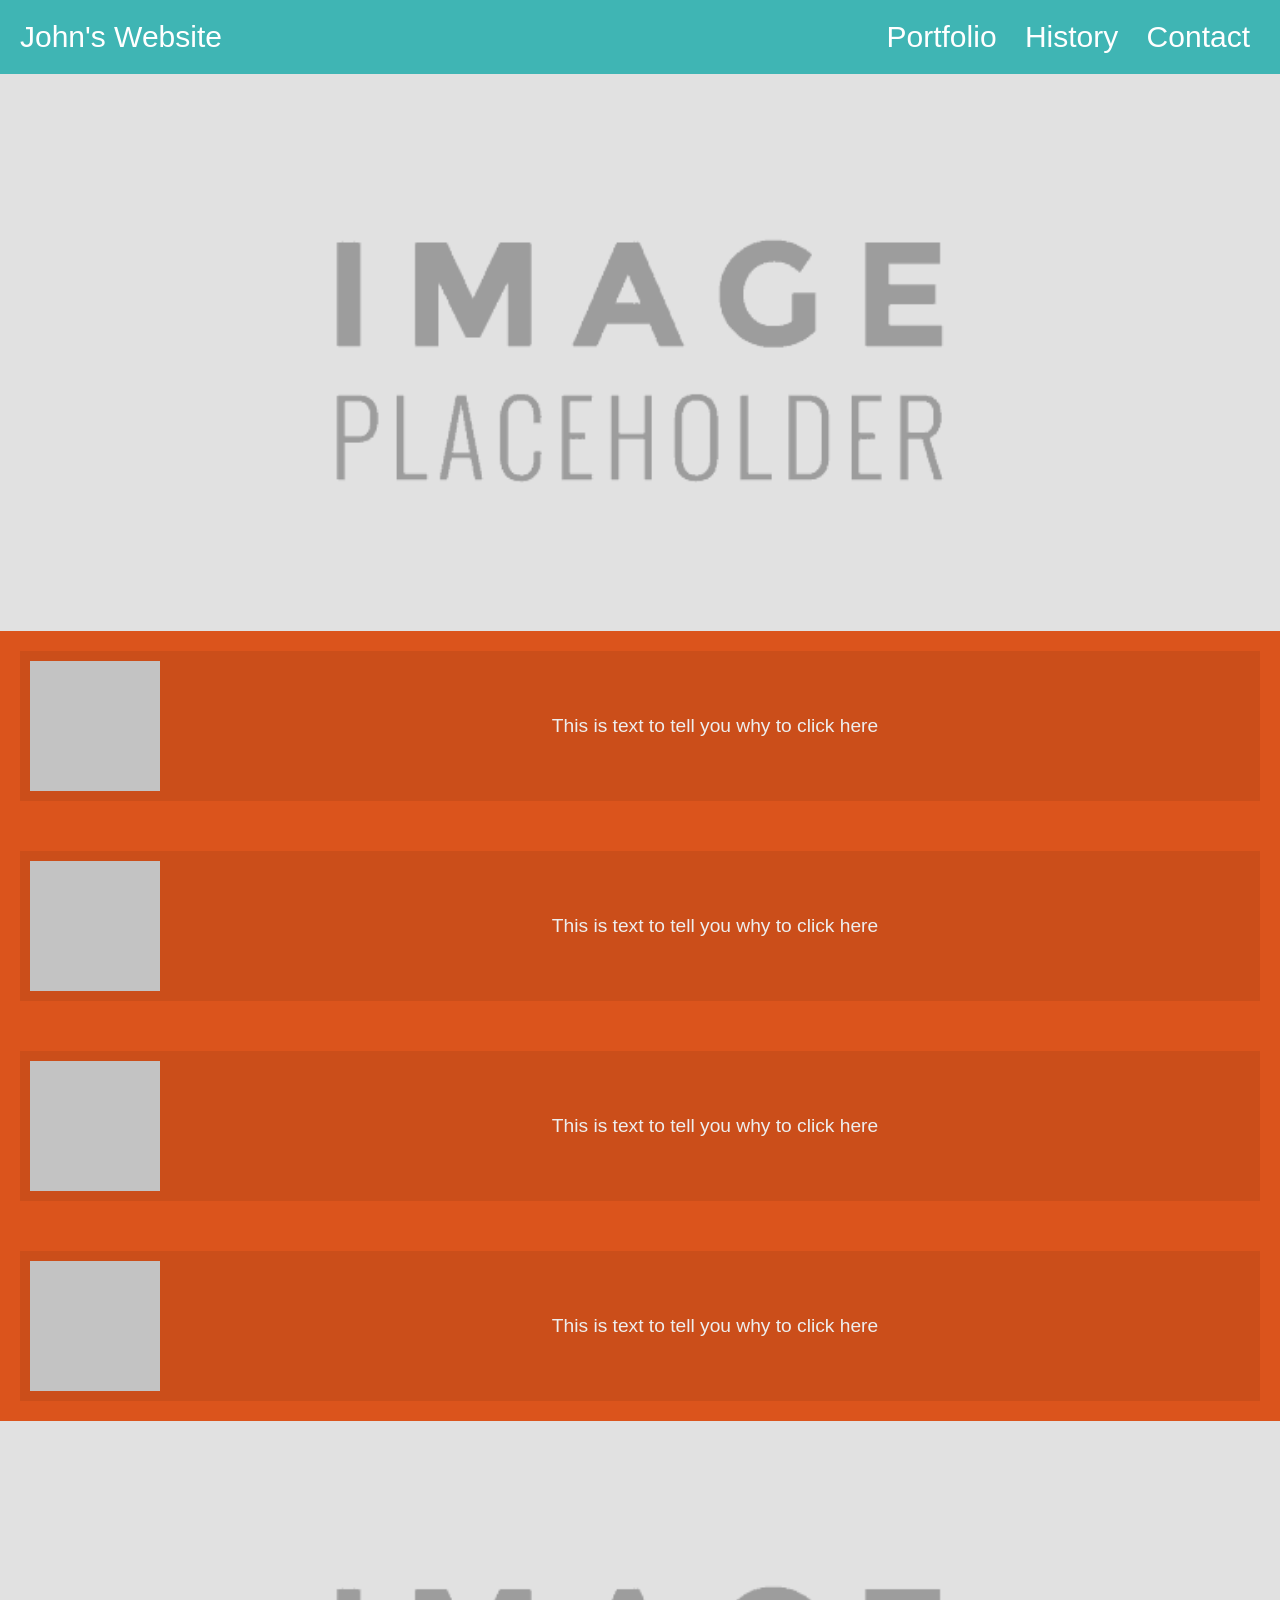
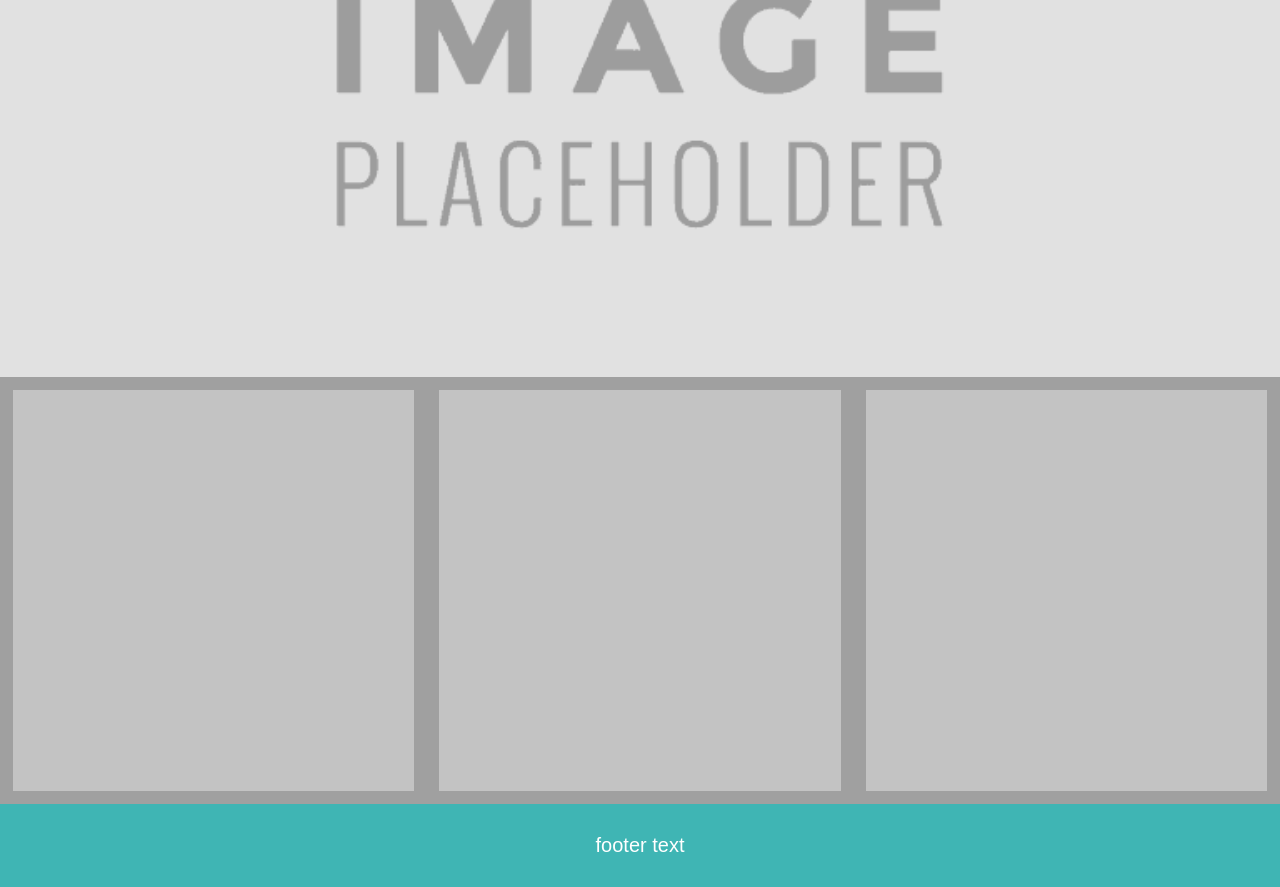
==== LandingPage.html @ 4f5a2819 "Added A Bunch of Stuff Added A Bunch of Stuff" ====
<html>
<head>
    <link rel = "stylesheet" type = "text/css" href = "SSLandingPage.css">
    <meta name="viewport" content="width=device-width, initial-scale=1">
    <meta http-equiv="Content-Type" content="Content-Type: text/html; charset=utf-8" />
</head>
<img>
    <div class="header clearfix">
        <div style="float:left">John's Website</div>
        <div style="float:right">
            <a>Portfolio</a>
            <a>History</a>
            <a>Contact</a>
        </div>
    </div>
    <img src="LandingPagePictures/PlaceHolder.png" alt="place holder image" width="100%">
    <div class="grid-container">
        <div class="grid-item">
            <img src="LandingPagePictures/PlaceHolderSquare.png" alt="place holder image">
        </div>
        <div class="grid-item">This is text to tell you why to click here</div>
        <div class="grid-item">
            <img src="LandingPagePictures/PlaceHolderSquare.png" alt="place holder image">
        </div>
        <div class="grid-item">This is text to tell you why to click here</div>
        <div class="grid-item">
            <img src="LandingPagePictures/PlaceHolderSquare.png" alt="place holder image">
        </div>
        <div class="grid-item">This is text to tell you why to click here</div>
        <div class="grid-item">
            <img src="LandingPagePictures/PlaceHolderSquare.png" alt="place holder image">
        </div>
        <div class="grid-item">This is text to tell you why to click here</div>
    </div>
    <img src="LandingPagePictures/PlaceHolder.png" alt="place holder image" width="100%">
    <div class="row">
        <img src="LandingPagePictures/PlaceHolderSquare.png" alt="place holder image">
        <img src="LandingPagePictures/PlaceHolderSquare.png" alt="place holder image">
        <img src="LandingPagePictures/PlaceHolderSquare.png" alt="place holder image">
    </div>
    <div class="footer">
        <p style="text-align: center;">footer text</p>
    </div>
</body>
</html>
---- SSLandingPage.css ----
:root {
    --aqua: #3fb5b4;
    --aqua1: #3aa8a7;
    --rust: #db541c;
    --rust1: #cb4e1a;
    --grey1: #eeeeee;
    --grey2: #a0a0a0;
    --grey3: #505050;
}

body {
    font-family: Arial;
    margin: 0;
}

.header {
    padding: 20px;
    background: var(--aqua);
    color: white;
    font-size: 30px;
}

.footer{
    background: var(--aqua);
    color: white;
    font-size: 20px;
    padding: 10px;
}

.clearfix {display:inline-block;}
/* Hide from IE Mac \*/
.clearfix {display:block;}
/* End hide from IE Mac */
.clearfix:after {
	content:".";
	display:block;
	height:0;
	clear:both;
	visibility:hidden;
}
.clearfix a {
    display: inline;
    padding: 10px;
    flex-wrap: wrap;
}
.clearfix a:hover {
    display: inline;
    padding: 10px;
    color:var(--grey1);
    background: var(--aqua1);
}

.grid-container {
    display: grid;
    padding: 20px;
    grid-template-columns: 150px auto;
    background: var(--rust);
    column-gap: 0px;
    row-gap: 50px;
}
.grid-item {
    display: flex;
    justify-content: center;
    align-items: center;
    font-size: 120%;
    background: var(--rust1);
    color: var(--grey1);
    padding: 10px;
}
.grid-item img {
    width: 100%;
    height: 100%;
}

.row {
    display: flex;
    background: var(--grey2);
    flex-wrap: wrap;
}

.row img {
    flex: 30%;
    padding: 1%;
}
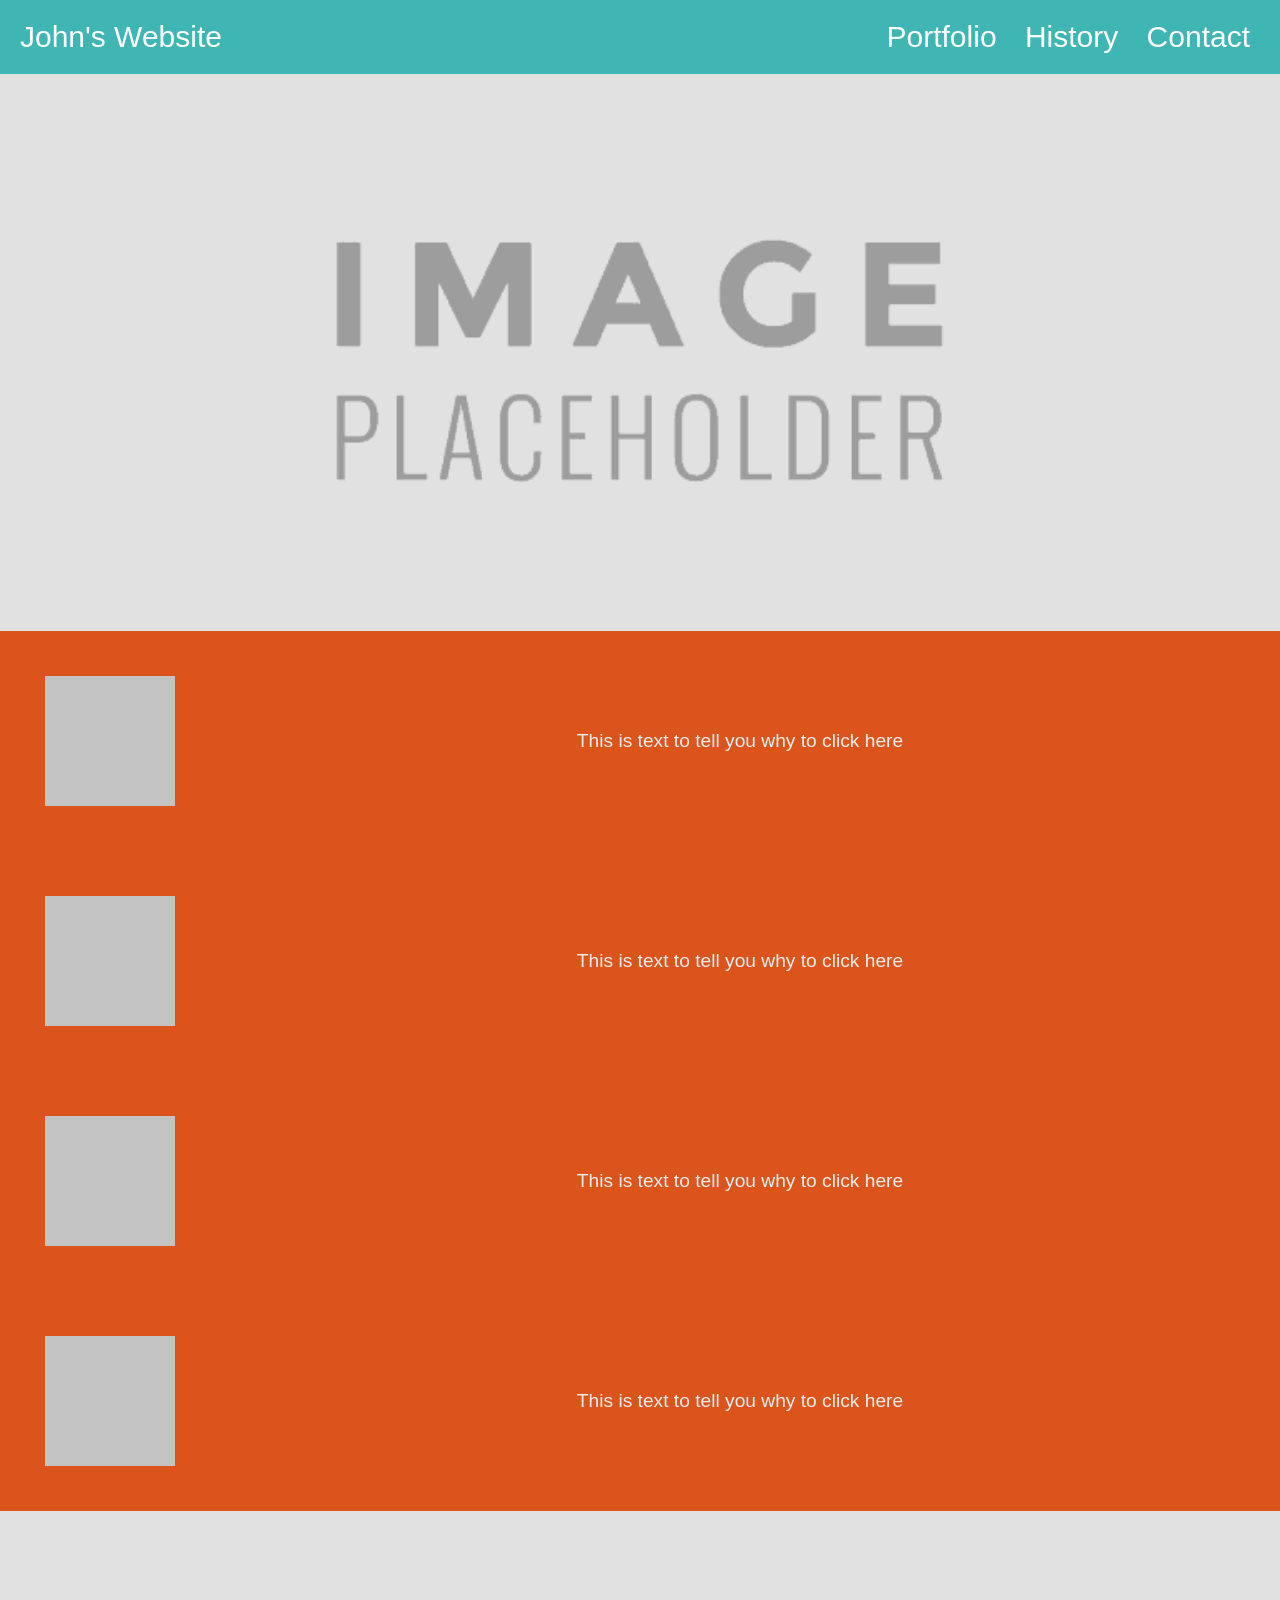
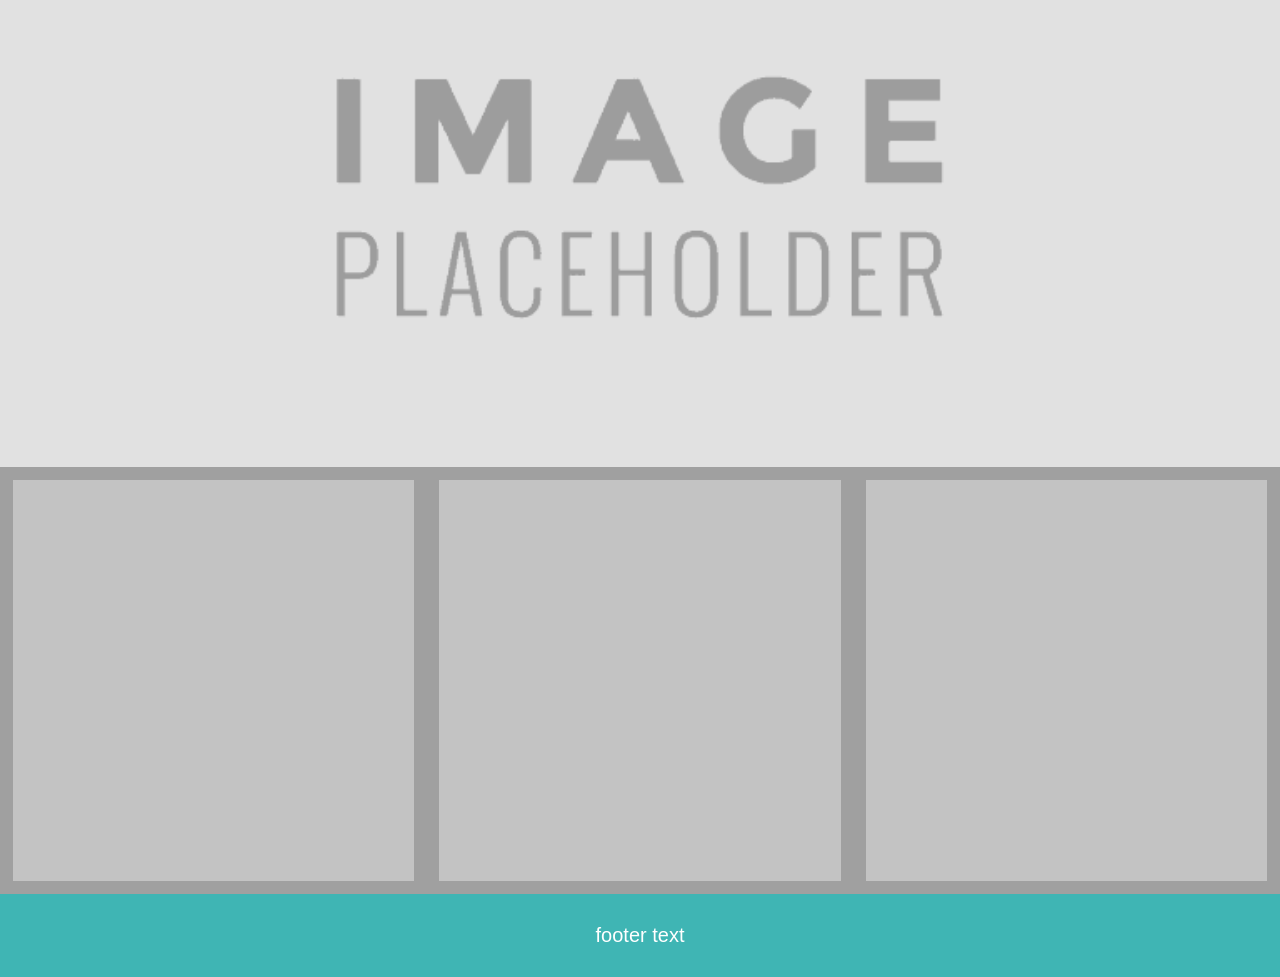
==== commit 54b344f6: "Added Animated background Added Animated background" ====
--- a/LandingPage.html
+++ b/LandingPage.html
@@ -4,6 +4,7 @@
     <meta name="viewport" content="width=device-width, initial-scale=1">
     <meta http-equiv="Content-Type" content="Content-Type: text/html; charset=utf-8" />
 </head>
+<body>
 <img>
     <div class="header clearfix">
         <div style="float:left">John's Website</div>
@@ -15,22 +16,30 @@
     </div>
     <img src="LandingPagePictures/PlaceHolder.png" alt="place holder image" width="100%">
     <div class="grid-container">
-        <div class="grid-item">
-            <img src="LandingPagePictures/PlaceHolderSquare.png" alt="place holder image">
-        </div>
-        <div class="grid-item">This is text to tell you why to click here</div>
-        <div class="grid-item">
-            <img src="LandingPagePictures/PlaceHolderSquare.png" alt="place holder image">
-        </div>
-        <div class="grid-item">This is text to tell you why to click here</div>
-        <div class="grid-item">
-            <img src="LandingPagePictures/PlaceHolderSquare.png" alt="place holder image">
-        </div>
-        <div class="grid-item">This is text to tell you why to click here</div>
-        <div class="grid-item">
-            <img src="LandingPagePictures/PlaceHolderSquare.png" alt="place holder image">
-        </div>
-        <div class="grid-item">This is text to tell you why to click here</div>
+        <a class = "grid-row">
+            <div class="grid-item">
+                <img src="LandingPagePictures/PlaceHolderSquare.png" alt="place holder image">
+            </div>
+            <div class="grid-item">This is text to tell you why to click here</div>
+        </a>
+        <a class = "grid-row">
+            <div class="grid-item">
+                <img src="LandingPagePictures/PlaceHolderSquare.png" alt="place holder image">
+            </div>
+            <div class="grid-item">This is text to tell you why to click here</div>
+        </a>
+        <a class = "grid-row">
+            <div class="grid-item">
+                <img src="LandingPagePictures/PlaceHolderSquare.png" alt="place holder image">
+            </div>
+            <div class="grid-item">This is text to tell you why to click here</div>
+        </a>
+        <a class = "grid-row">
+            <div class="grid-item">
+                <img src="LandingPagePictures/PlaceHolderSquare.png" alt="place holder image">
+            </div>
+            <div class="grid-item">This is text to tell you why to click here</div>
+        </a>
     </div>
     <img src="LandingPagePictures/PlaceHolder.png" alt="place holder image" width="100%">
     <div class="row">
@@ -40,6 +49,7 @@
     </div>
     <div class="footer">
         <p style="text-align: center;">footer text</p>
-    </div>
+    </div> 
 </body>
+
 </html>
--- a/SSLandingPage.css
+++ b/SSLandingPage.css
@@ -6,6 +6,7 @@
     --grey1: #eeeeee;
     --grey2: #a0a0a0;
     --grey3: #505050;
+    --Animation: 0;
 }
 
 body {
@@ -43,7 +44,7 @@
     padding: 10px;
     flex-wrap: wrap;
 }
-.clearfix a:hover {
+.clearfix a:hover { 
     display: inline;
     padding: 10px;
     color:var(--grey1);
@@ -51,22 +52,40 @@
 }
 
 .grid-container {
+    background: var(--rust);
+}
+
+.grid-row{
     display: grid;
     padding: 20px;
     grid-template-columns: 150px auto;
-    background: var(--rust);
-    column-gap: 0px;
+    column-gap: 50px;
     row-gap: 50px;
+    border: 15px solid var(--rust);
 }
+
+.grid-row:hover{
+    background-image: linear-gradient(to right, var(--rust1) 0%, var(--aqua1) 50%, var(--rust) 50%, var(--rust) 100%);
+    background-attachment: fixed;
+    background-size: 200% 100%;
+    animation: gradient 500ms linear;
+    animation-direction:normal;
+}
+@keyframes gradient {
+    0% {background-position: 100%}
+    100% {background-position: 0%}
+}
+
 .grid-item {
     display: flex;
     justify-content: center;
     align-items: center;
     font-size: 120%;
-    background: var(--rust1);
     color: var(--grey1);
     padding: 10px;
+    background-color: rgba(0.0, 0.0, 0, 0.0);
 }
+
 .grid-item img {
     width: 100%;
     height: 100%;
@@ -81,4 +100,8 @@
 .row img {
     flex: 30%;
     padding: 1%;
+    transition: transform .5s;
+}
+.row img:hover {
+  transform: scale(1.2);
 }
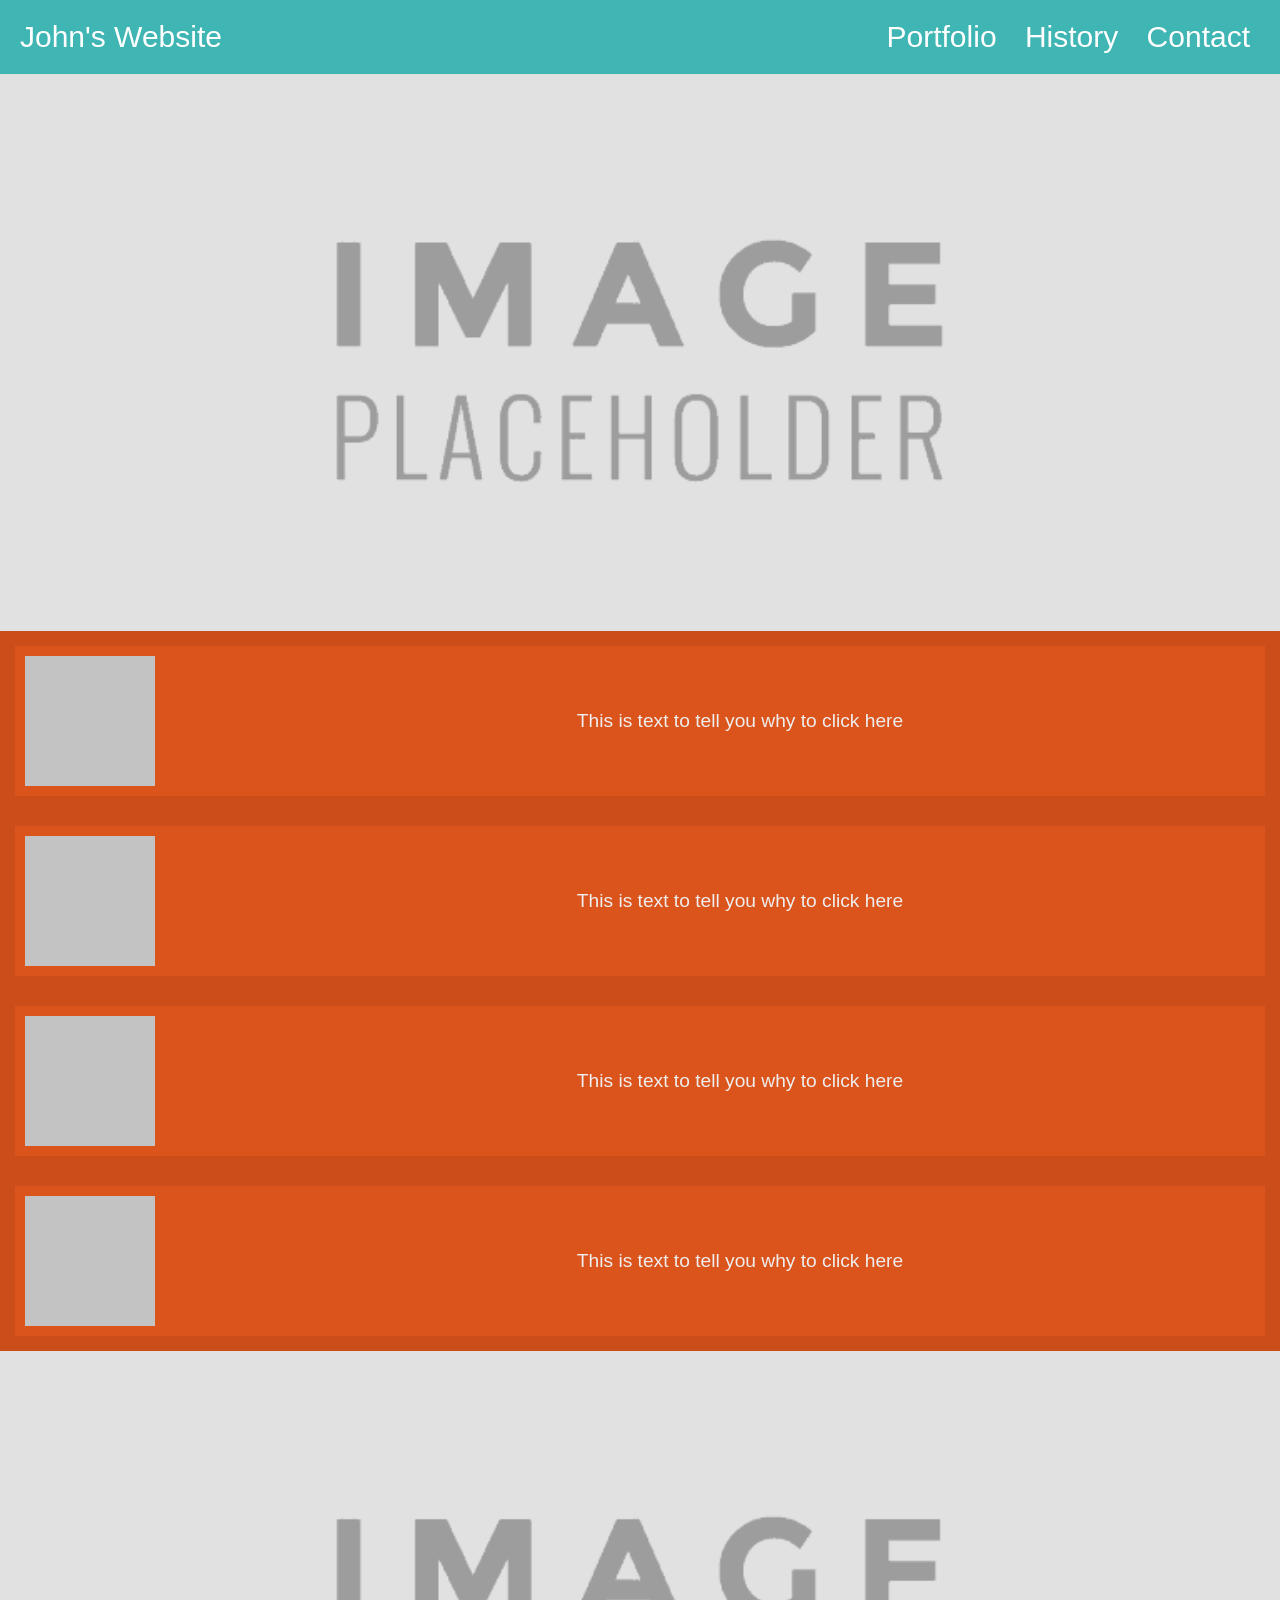
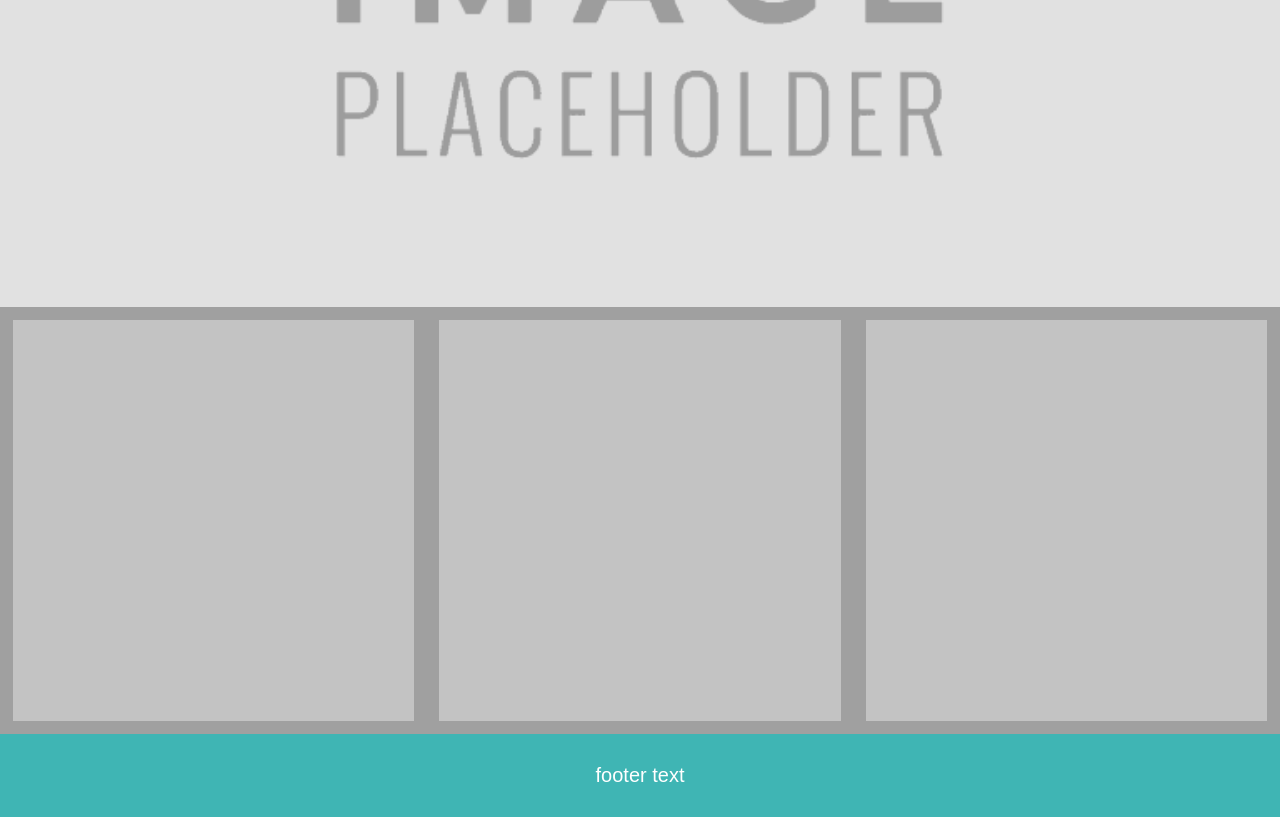
==== commit e70cdaf8: "Update LandingPage.html" ====
--- a/LandingPage.html
+++ b/LandingPage.html
@@ -46,7 +46,7 @@
         <img src="LandingPagePictures/PlaceHolderSquare.png" alt="place holder image">
         <img src="LandingPagePictures/PlaceHolderSquare.png" alt="place holder image">
         <img src="LandingPagePictures/PlaceHolderSquare.png" alt="place holder image">
-    </div>
+    </div> 
     <div class="footer">
         <p style="text-align: center;">footer text</p>
     </div> 
--- a/SSLandingPage.css
+++ b/SSLandingPage.css
@@ -57,15 +57,15 @@
 
 .grid-row{
     display: grid;
-    padding: 20px;
+    padding: 0px;
     grid-template-columns: 150px auto;
     column-gap: 50px;
     row-gap: 50px;
-    border: 15px solid var(--rust);
+    border: 15px solid var(--rust1);
 }
 
 .grid-row:hover{
-    background-image: linear-gradient(to right, var(--rust1) 0%, var(--aqua1) 50%, var(--rust) 50%, var(--rust) 100%);
+    background-image: linear-gradient(to right, var(--rust) 0%, var(--aqua1) 50%, var(--rust) 50%, var(--rust) 100%);
     background-attachment: fixed;
     background-size: 200% 100%;
     animation: gradient 500ms linear;
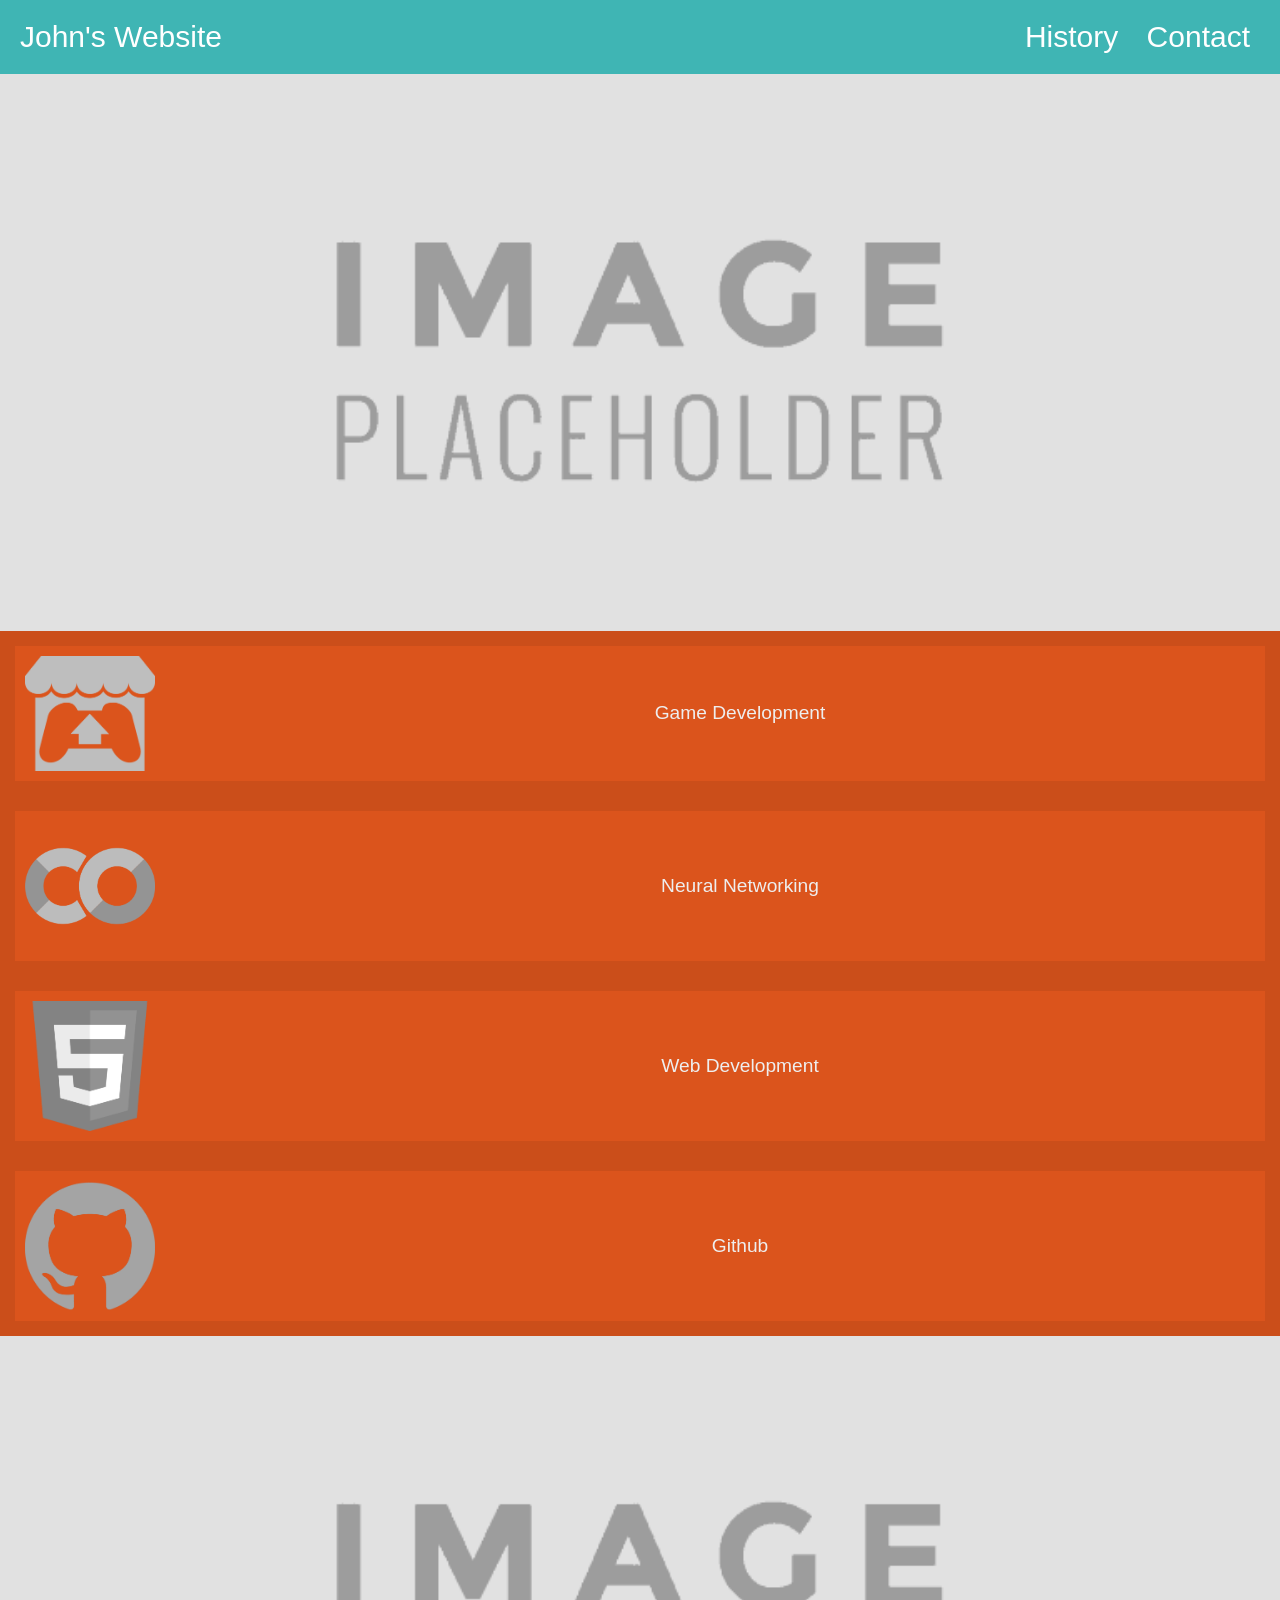
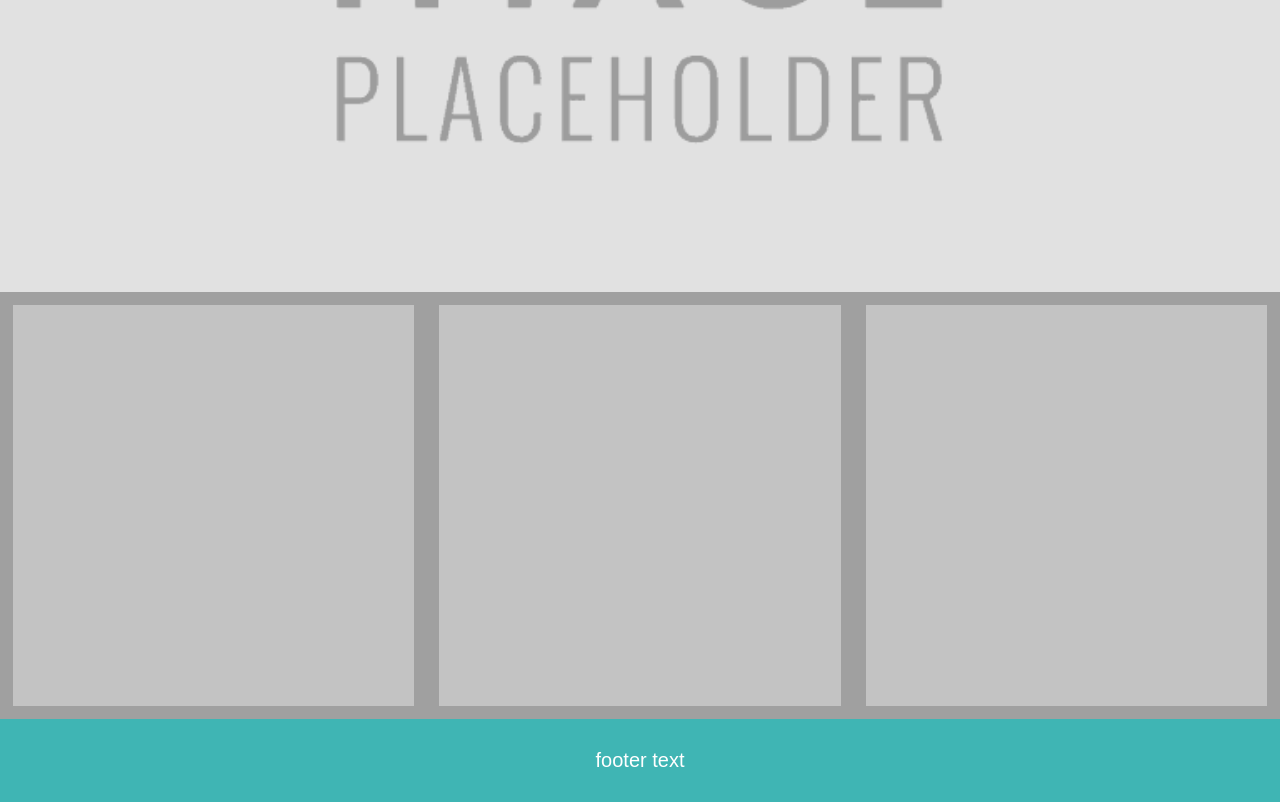
==== commit 89ff1d2c: "ChangedWebsiteSome ChangedWebsiteSome" ====
--- a/LandingPage.html
+++ b/LandingPage.html
@@ -9,36 +9,35 @@
     <div class="header clearfix">
         <div style="float:left">John's Website</div>
         <div style="float:right">
-            <a>Portfolio</a>
             <a>History</a>
             <a>Contact</a>
         </div>
     </div>
     <img src="LandingPagePictures/PlaceHolder.png" alt="place holder image" width="100%">
     <div class="grid-container">
-        <a class = "grid-row">
+        <a class = "grid-row" href="https://johnshadow.itch.io/" style="text-decoration:none">
             <div class="grid-item">
-                <img src="LandingPagePictures/PlaceHolderSquare.png" alt="place holder image">
+                <img src="LandingPagePictures/ItchLink.png" alt="place holder image">
             </div>
-            <div class="grid-item">This is text to tell you why to click here</div>
+            <div class="grid-item">Game Development</div>
+        </a>
+        <a class = "grid-row" href="https://colab.research.google.com/drive/1oF3nxWtlupZZdqvIiHwKmcbcFkZaV2PY?usp=sharing" style="text-decoration:none">
+            <div class="grid-item">
+                <img src="LandingPagePictures/ColabLink.png" alt="place holder image">
+            </div>
+            <div class="grid-item">Neural Networking</div>
         </a>
         <a class = "grid-row">
             <div class="grid-item">
-                <img src="LandingPagePictures/PlaceHolderSquare.png" alt="place holder image">
+                <img src="LandingPagePictures/HTMLLink.png" alt="place holder image">
             </div>
-            <div class="grid-item">This is text to tell you why to click here</div>
+            <div class="grid-item">Web Development</div>
         </a>
-        <a class = "grid-row">
+        <a class = "grid-row" href="https://github.com/johnshadow" style="text-decoration:none">
             <div class="grid-item">
-                <img src="LandingPagePictures/PlaceHolderSquare.png" alt="place holder image">
+                <img src="LandingPagePictures/GithubLink.png" alt="place holder image">
             </div>
-            <div class="grid-item">This is text to tell you why to click here</div>
-        </a>
-        <a class = "grid-row">
-            <div class="grid-item">
-                <img src="LandingPagePictures/PlaceHolderSquare.png" alt="place holder image">
-            </div>
-            <div class="grid-item">This is text to tell you why to click here</div>
+            <div class="grid-item">Github</div>
         </a>
     </div>
     <img src="LandingPagePictures/PlaceHolder.png" alt="place holder image" width="100%">
@@ -51,5 +50,4 @@
         <p style="text-align: center;">footer text</p>
     </div> 
 </body>
-
 </html>
--- a/SSLandingPage.css
+++ b/SSLandingPage.css
@@ -1,6 +1,6 @@
-:root {
+:root{
     --aqua: #3fb5b4;
-    --aqua1: #3aa8a7;
+    --aqua1: #2B7E7D;
     --rust: #db541c;
     --rust1: #cb4e1a;
     --grey1: #eeeeee;
@@ -9,12 +9,12 @@
     --Animation: 0;
 }
 
-body {
+body{
     font-family: Arial;
     margin: 0;
 }
 
-.header {
+.header{
     padding: 20px;
     background: var(--aqua);
     color: white;
@@ -65,12 +65,13 @@
 }
 
 .grid-row:hover{
-    background-image: linear-gradient(to right, var(--rust) 0%, var(--aqua1) 50%, var(--rust) 50%, var(--rust) 100%);
+    background-image: linear-gradient(to right, var(--rust) 0%, var(--aqua) 50%, var(--rust) 50%, var(--rust) 100%);
     background-attachment: fixed;
     background-size: 200% 100%;
     animation: gradient 500ms linear;
     animation-direction:normal;
 }
+
 @keyframes gradient {
     0% {background-position: 100%}
     100% {background-position: 0%}
@@ -89,6 +90,8 @@
 .grid-item img {
     width: 100%;
     height: 100%;
+	max-width:512px;
+	max-height:512px;
 }
 
 .row {
